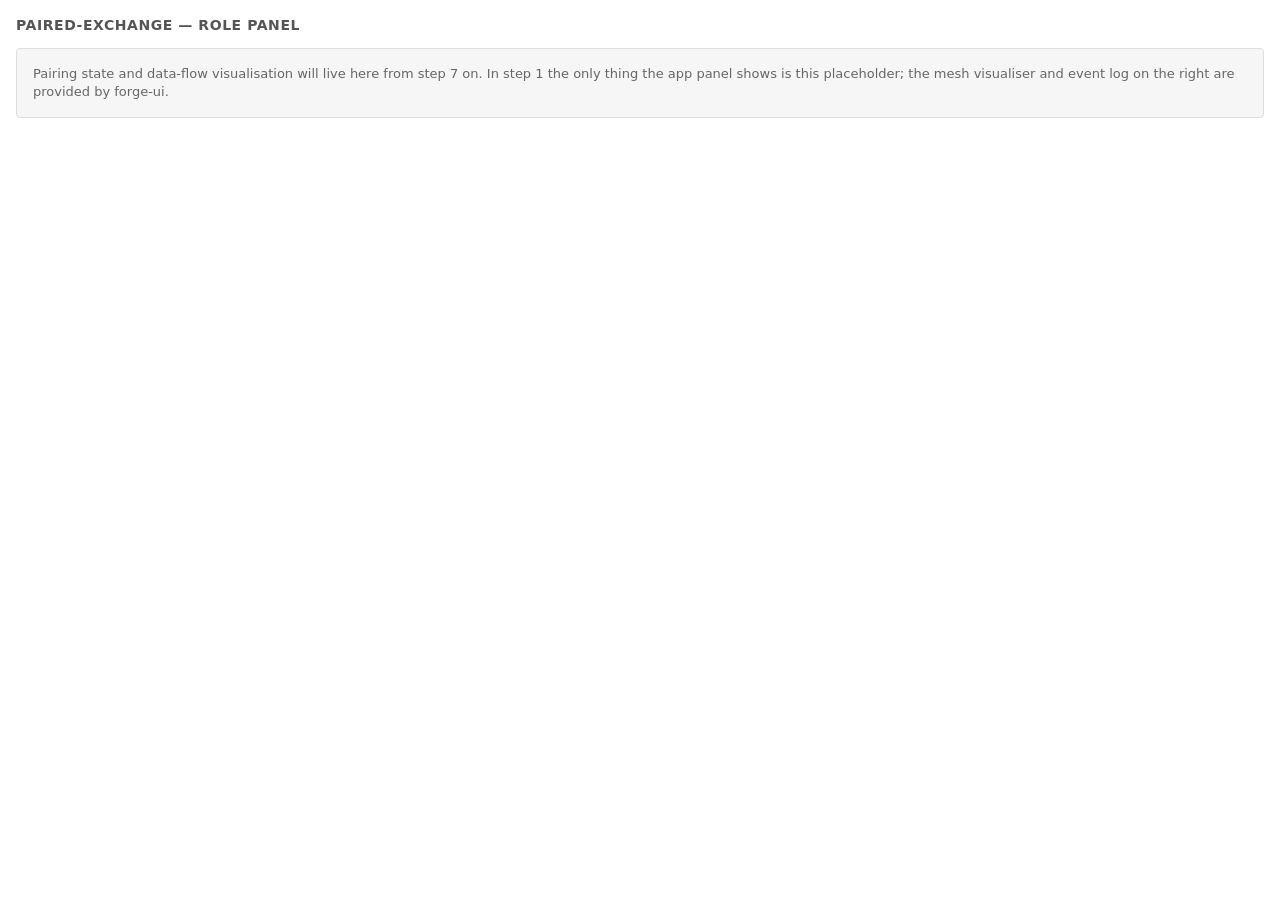
==== apps/paired-exchange/static/index.html @ dd1f408a "forge: paired-exchange step 1 -- scaffold and basic node" ====
<!DOCTYPE html>
<html lang="en">
  <head>
    <meta charset="utf-8" />
    <title>paired-exchange</title>
    <style>
      body { font: 13px/1.4 -apple-system, system-ui, sans-serif; margin: 0; padding: 16px; color: #222; }
      h1 { font-size: 14px; margin: 0 0 12px; letter-spacing: 0.04em; text-transform: uppercase; color: #555; }
      .placeholder { padding: 16px; background: #f6f6f6; border: 1px solid #ddd; border-radius: 4px; color: #666; }
    </style>
  </head>
  <body>
    <h1>paired-exchange — role panel</h1>
    <div class="placeholder">
      Pairing state and data-flow visualisation will live here from step 7 on.
      In step 1 the only thing the app panel shows is this placeholder; the
      mesh visualiser and event log on the right are provided by forge-ui.
    </div>
  </body>
</html>
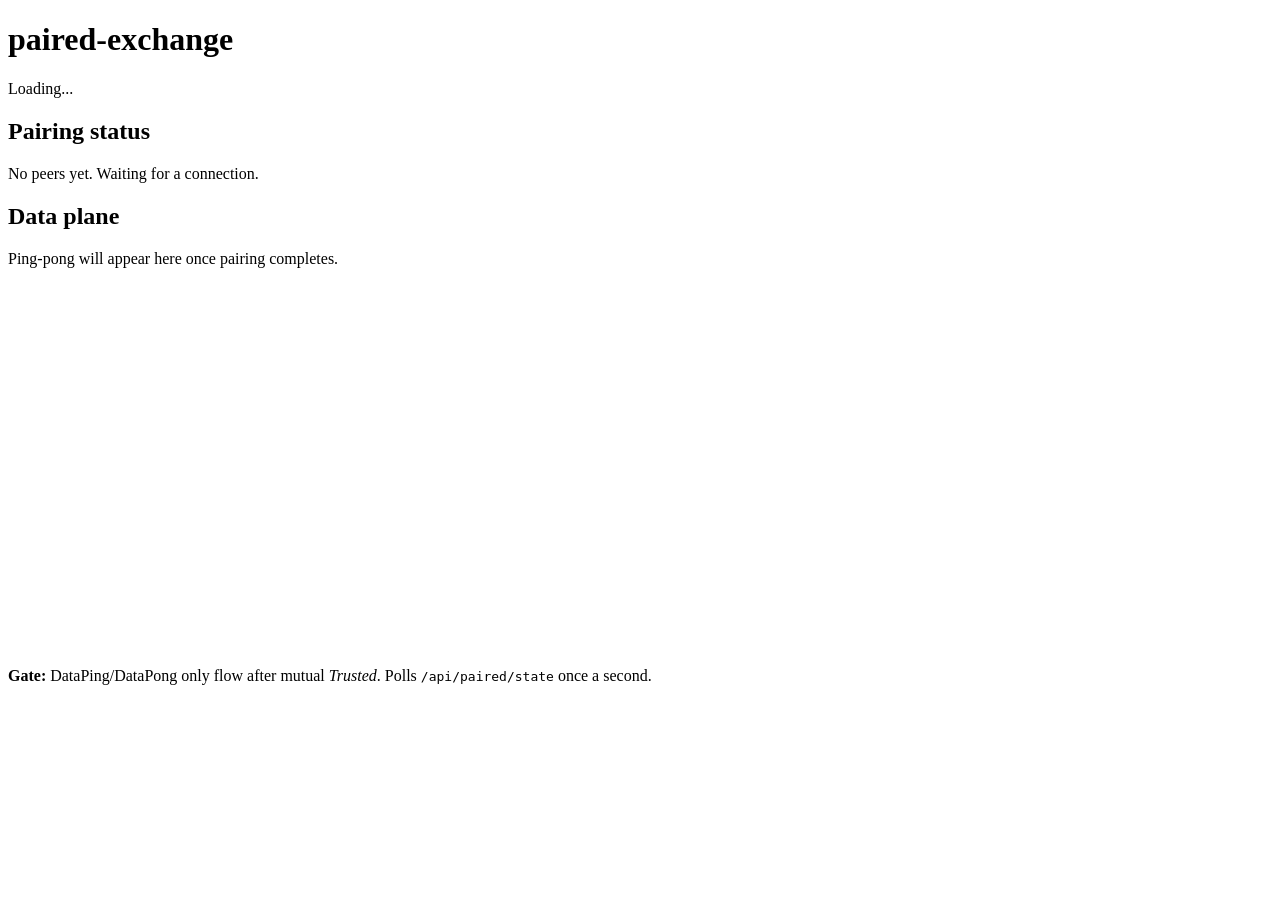
==== commit ef92a2e8: "forge: paired-exchange step 7 -- app UI panel with live pair state and RTT feed" ====
--- a/apps/paired-exchange/static/index.html
+++ b/apps/paired-exchange/static/index.html
@@ -3,18 +3,33 @@
   <head>
     <meta charset="utf-8" />
     <title>paired-exchange</title>
-    <style>
-      body { font: 13px/1.4 -apple-system, system-ui, sans-serif; margin: 0; padding: 16px; color: #222; }
-      h1 { font-size: 14px; margin: 0 0 12px; letter-spacing: 0.04em; text-transform: uppercase; color: #555; }
-      .placeholder { padding: 16px; background: #f6f6f6; border: 1px solid #ddd; border-radius: 4px; color: #666; }
-    </style>
+    <link rel="stylesheet" href="/app/app.css" />
   </head>
   <body>
-    <h1>paired-exchange — role panel</h1>
-    <div class="placeholder">
-      Pairing state and data-flow visualisation will live here from step 7 on.
-      In step 1 the only thing the app panel shows is this placeholder; the
-      mesh visualiser and event log on the right are provided by forge-ui.
-    </div>
+    <header>
+      <h1>paired-exchange</h1>
+      <p id="subtitle">Loading...</p>
+    </header>
+
+    <section id="peers">
+      <h2>Pairing status</h2>
+      <div id="peer-list" class="empty">No peers yet. Waiting for a connection.</div>
+    </section>
+
+    <section id="rtt">
+      <h2>Data plane</h2>
+      <div id="rtt-summary" class="muted">Ping-pong will appear here once pairing completes.</div>
+      <svg id="rtt-chart" viewBox="0 0 400 120" preserveAspectRatio="none" aria-hidden="true"></svg>
+      <ul id="rtt-log"></ul>
+    </section>
+
+    <footer>
+      <p class="muted">
+        <strong>Gate:</strong> DataPing/DataPong only flow after mutual
+        <em>Trusted</em>. Polls <code>/api/paired/state</code> once a second.
+      </p>
+    </footer>
+
+    <script src="/app/app.js" defer></script>
   </body>
 </html>
